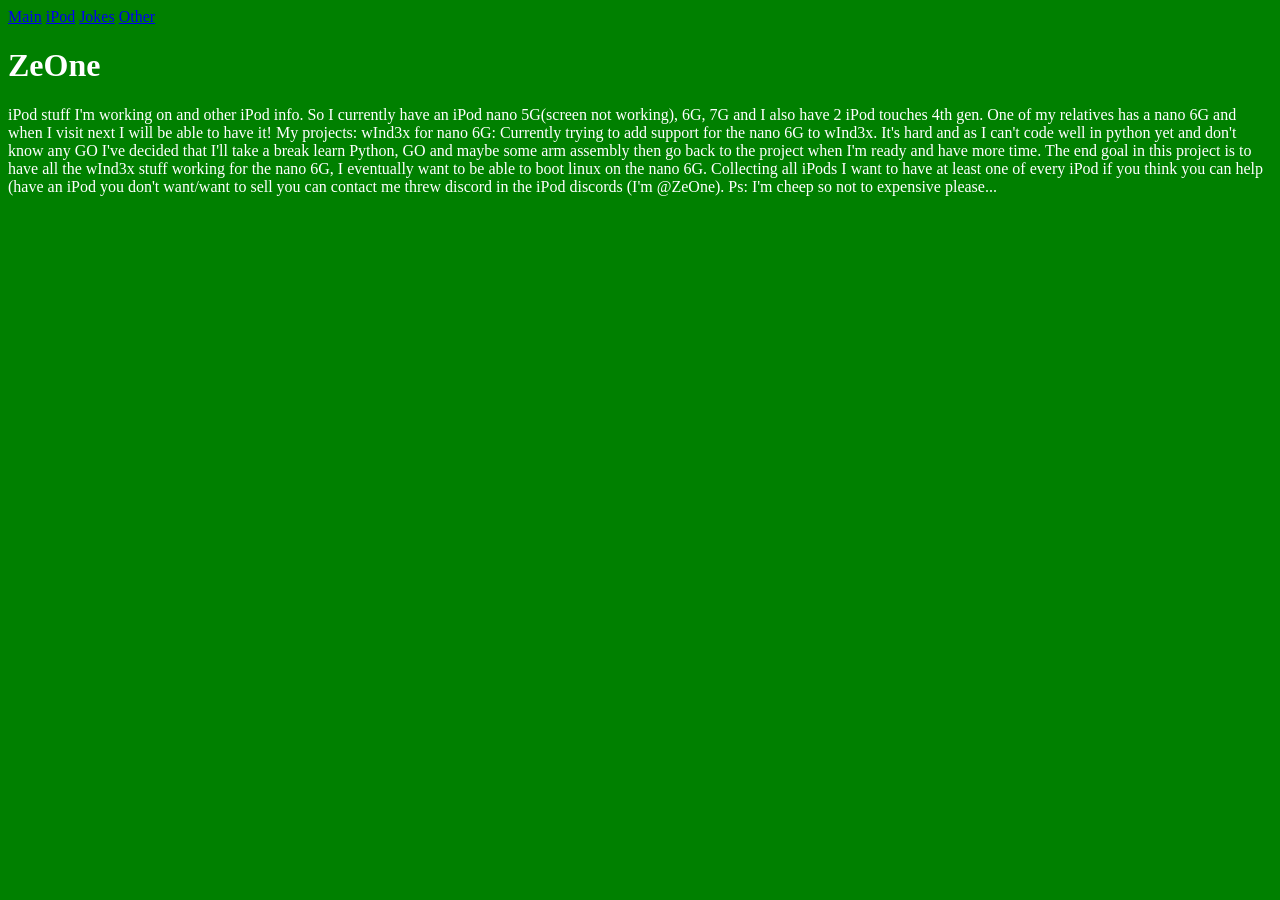
==== iPod.html @ 29e7e0c0 "updated evrything" ====
<!DOCTYPE html>
<html>
<head>
<title>ZeOne's Site</title>
<link rel="stylesheet" href="style.css">
</head>
<body>
<div class="nav">
	<div class="tabs">
		<a class="tab" href="index.html">Main</a>
		<a class="tab active" href="iPod.html">iPod</a>
		<a class="tab" href="jokes.html">Jokes</a>
		<a class="tab" href="other.html">Other</a>
	</div>
</div>
<h1>ZeOne</h1>
<p>iPod stuff I'm working on and other iPod info. So I currently have an iPod nano 5G(screen not working), 6G, 7G and I also have 2 iPod touches 4th gen. One of my relatives has a nano 6G and when I visit next I will be able to have it!
My projects:

wInd3x for nano 6G:
Currently trying to add support for the nano 6G to wInd3x. It's hard and as I can't code well in python yet and don't know any GO I've decided that I'll take a break learn Python, GO and maybe some arm assembly then go back to the project when I'm ready and have more time. The end goal in this project is to have all the wInd3x stuff working for the nano 6G, I eventually want to be able to boot linux on the nano 6G.

Collecting all iPods I want to have at least one of every iPod if you think you can help (have an iPod you don't want/want to sell you can contact me threw discord in the iPod discords (I'm @ZeOne). Ps: I'm cheep so not to expensive please...</p>
</body>
</html>
---- style.css ----
body {
	background-color: green;
	color: white;
}
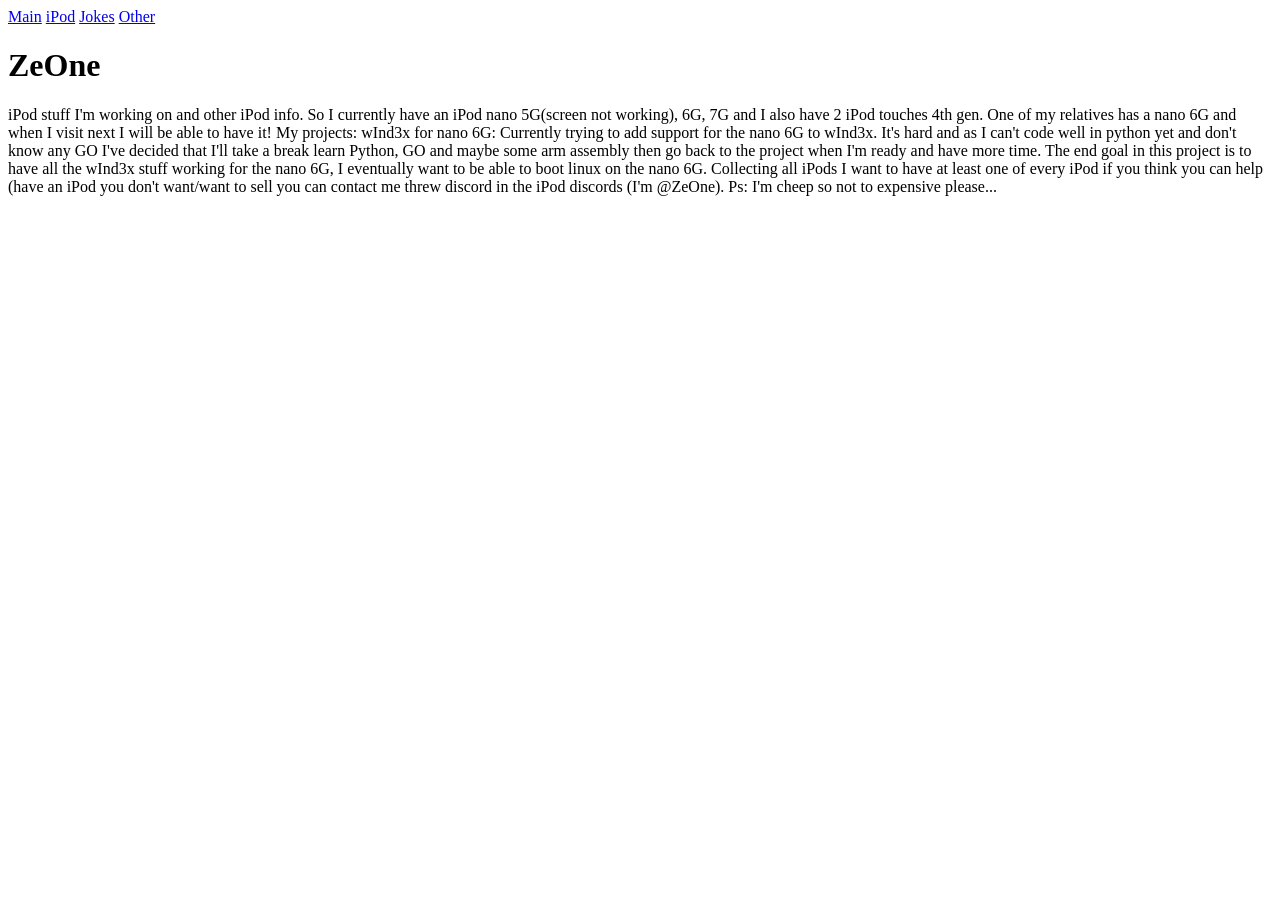
==== commit 3d5fc341: "Fix link case for Jokes tab in iPod.html" ====
--- a/iPod.html
+++ b/iPod.html
@@ -9,7 +9,7 @@
 	<div class="tabs">
 		<a class="tab" href="index.html">Main</a>
 		<a class="tab active" href="iPod.html">iPod</a>
-		<a class="tab" href="jokes.html">Jokes</a>
+		<a class="tab" href="Jokes.html">Jokes</a>
 		<a class="tab" href="other.html">Other</a>
 	</div>
 </div>
@@ -22,4 +22,4 @@
 
 Collecting all iPods I want to have at least one of every iPod if you think you can help (have an iPod you don't want/want to sell you can contact me threw discord in the iPod discords (I'm @ZeOne). Ps: I'm cheep so not to expensive please...</p>
 </body>
-</html>+</html>
--- a/style.css
+++ b/style.css
@@ -1,4 +1,4 @@
 body {
-	background-color: green;
-	color: white;
+	background-color: white;
+	color: black;
 }
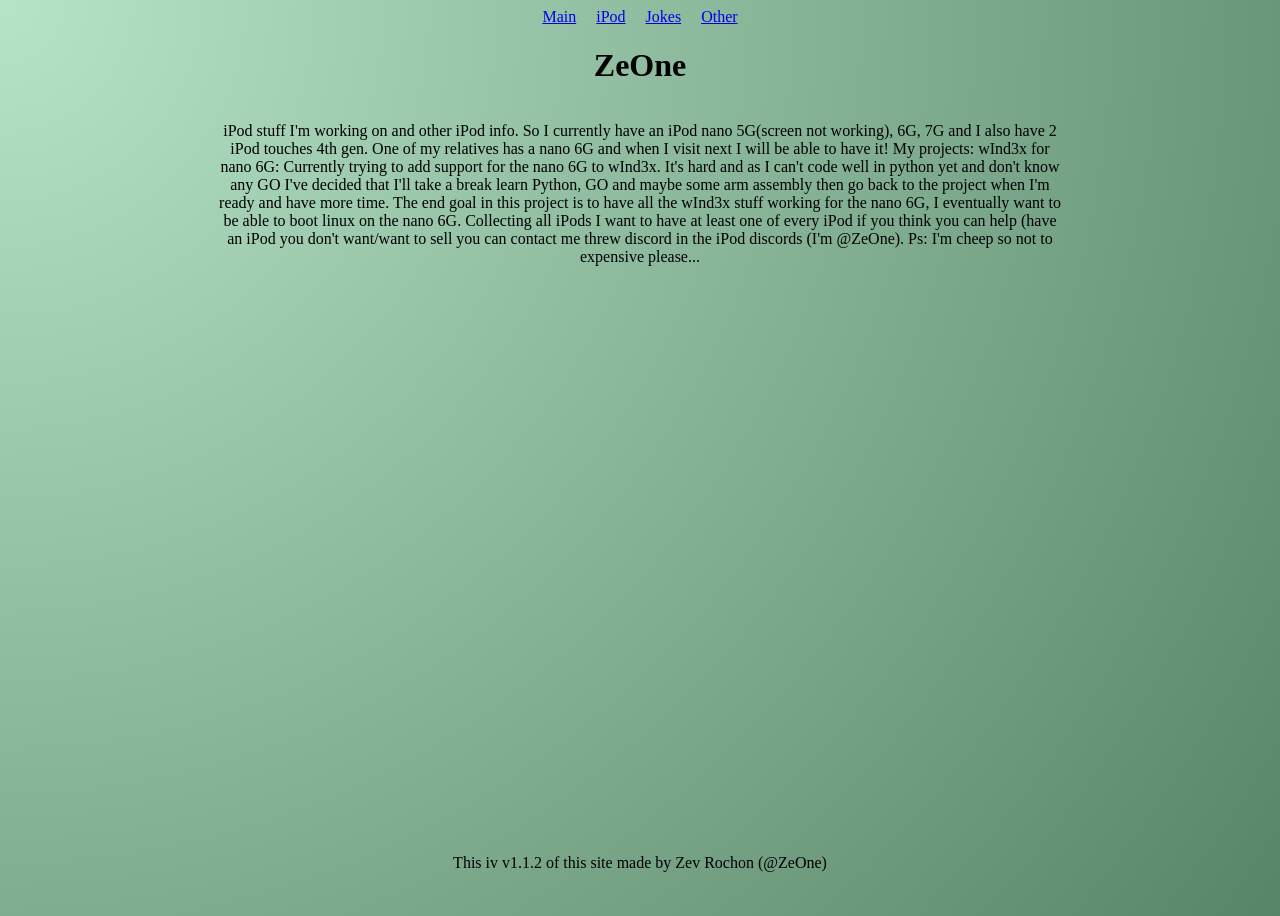
==== commit e89939b3: "Add files via upload updated a lot of the css file and made it nicer added a footer too." ====
--- a/iPod.html
+++ b/iPod.html
@@ -9,7 +9,7 @@
 	<div class="tabs">
 		<a class="tab" href="index.html">Main</a>
 		<a class="tab active" href="iPod.html">iPod</a>
-		<a class="tab" href="Jokes.html">Jokes</a>
+		<a class="tab" href="jokes.html">Jokes</a>
 		<a class="tab" href="other.html">Other</a>
 	</div>
 </div>
@@ -21,5 +21,9 @@
 Currently trying to add support for the nano 6G to wInd3x. It's hard and as I can't code well in python yet and don't know any GO I've decided that I'll take a break learn Python, GO and maybe some arm assembly then go back to the project when I'm ready and have more time. The end goal in this project is to have all the wInd3x stuff working for the nano 6G, I eventually want to be able to boot linux on the nano 6G.
 
 Collecting all iPods I want to have at least one of every iPod if you think you can help (have an iPod you don't want/want to sell you can contact me threw discord in the iPod discords (I'm @ZeOne). Ps: I'm cheep so not to expensive please...</p>
+
+<footer>
+	<p>This iv v1.1.2 of this site			made by Zev Rochon (@ZeOne)</p>
+</footer>
 </body>
-</html>
+</html>
--- a/style.css
+++ b/style.css
@@ -1,4 +1,38 @@
 body {
 	background-color: white;
 	color: black;
+
+	min-height: 100vh;
+	display: flex;
+	flex-direction: column;
+
+	align-items: center;
+
+	background: radial-gradient(circle at top left, #b7e4c7, #588468);
 }
+
+
+footer {
+	margin-top: auto;
+	text-align: center;
+	padding: 20px;
+}
+
+
+h1, p {
+	text-align: center;
+	max-width: 850px;
+}
+
+
+.nav {
+	width: 100%;
+	display: flex;
+	justify-content: center;
+}
+
+
+.tabs {
+	display: flex;
+	gap: 20px
+}
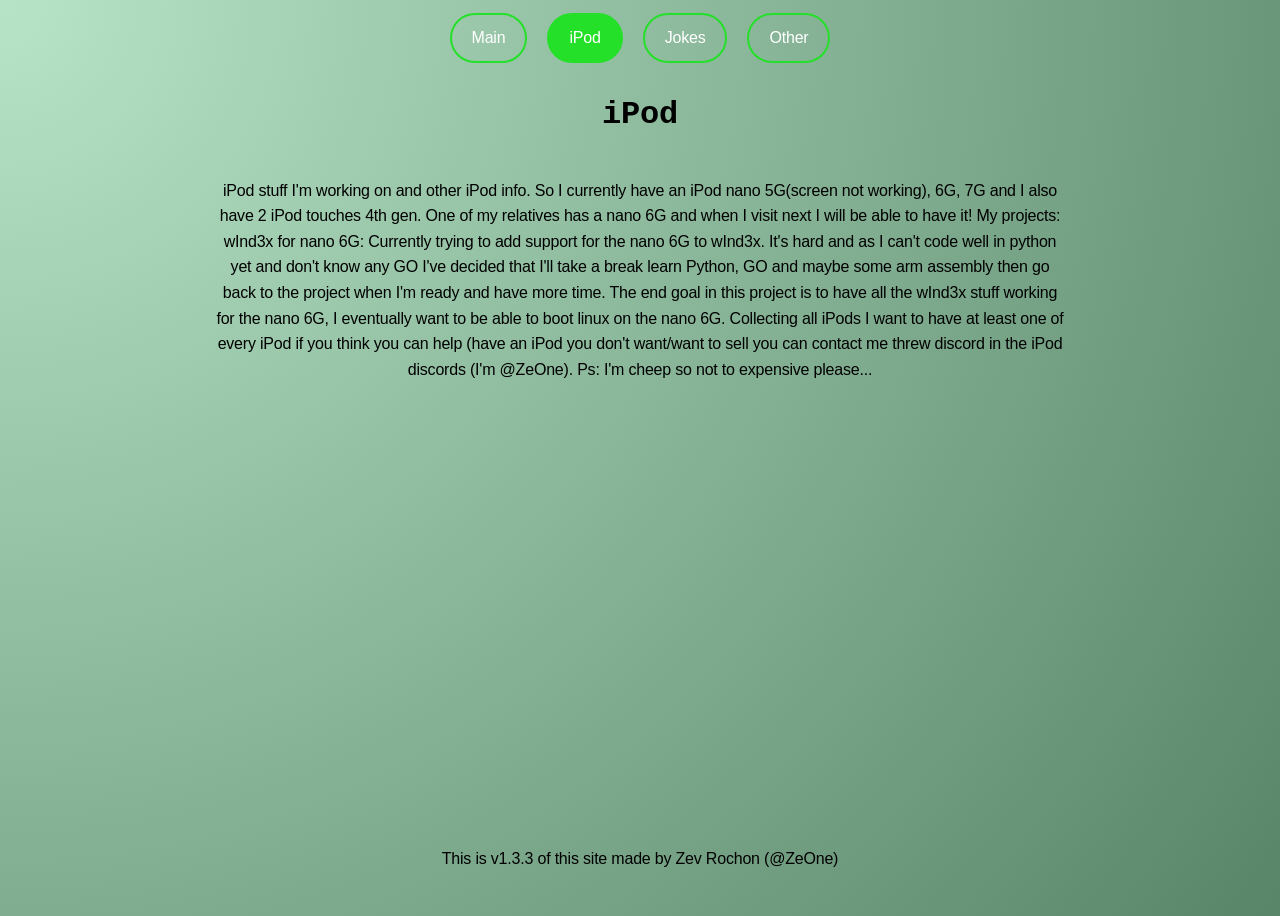
==== commit d581bb4e: "Add files via upload" ====
--- a/iPod.html
+++ b/iPod.html
@@ -1,8 +1,10 @@
 <!DOCTYPE html>
 <html>
 <head>
-<title>ZeOne's Site</title>
+
+<title>ZeOne</title>
 <link rel="stylesheet" href="style.css">
+<meta name="description" content="Zev Rochon, also known as ZeOne is just some chill guy working on making the iPod nano 6th generation run linux. Although he will first need to make the wInd3x exploit support the nano 6G and that won't be easy.">
 </head>
 <body>
 <div class="nav">
@@ -13,7 +15,7 @@
 		<a class="tab" href="other.html">Other</a>
 	</div>
 </div>
-<h1>ZeOne</h1>
+<h1>iPod</h1>
 <p>iPod stuff I'm working on and other iPod info. So I currently have an iPod nano 5G(screen not working), 6G, 7G and I also have 2 iPod touches 4th gen. One of my relatives has a nano 6G and when I visit next I will be able to have it!
 My projects:
 
@@ -23,7 +25,7 @@
 Collecting all iPods I want to have at least one of every iPod if you think you can help (have an iPod you don't want/want to sell you can contact me threw discord in the iPod discords (I'm @ZeOne). Ps: I'm cheep so not to expensive please...</p>
 
 <footer>
-	<p>This iv v1.1.2 of this site			made by Zev Rochon (@ZeOne)</p>
+	<p>This is v1.3.3 of this site			made by Zev Rochon (@ZeOne)</p>
 </footer>
 </body>
 </html>
--- a/style.css
+++ b/style.css
@@ -9,6 +9,11 @@
 	align-items: center;
 
 	background: radial-gradient(circle at top left, #b7e4c7, #588468);
+
+	font-family: -apple-system, BlinkMacSystemFont, "Segoe UI", Roboto, Helvetica, Arial, sans-serif;
+	font-size: 16px;
+	line-height: 1.6;
+	letter-spacing: -0.2px;
 }
 
 
@@ -16,6 +21,10 @@
 	margin-top: auto;
 	text-align: center;
 	padding: 20px;
+}
+
+h1 {
+	font-family: "JetBrains Mono", monospace;
 }
 
 
@@ -34,5 +43,30 @@
 
 .tabs {
 	display: flex;
-	gap: 20px
+	gap: 20px;
+	padding: 5px;
+}
+
+
+.tab {
+	padding: 10px 20px;
+
+	border: 2px solid #25E029;
+	border-radius: 999px;
+
+	text-decoration: none;
+	color: white;
+
+	transition: all 0.5s ease;
+}
+
+
+.tab:hover {
+	background-color: #25E029;
+	color: white;
+}
+
+.tab.active {
+	background-color: #25E029;
+	color: white;
 }
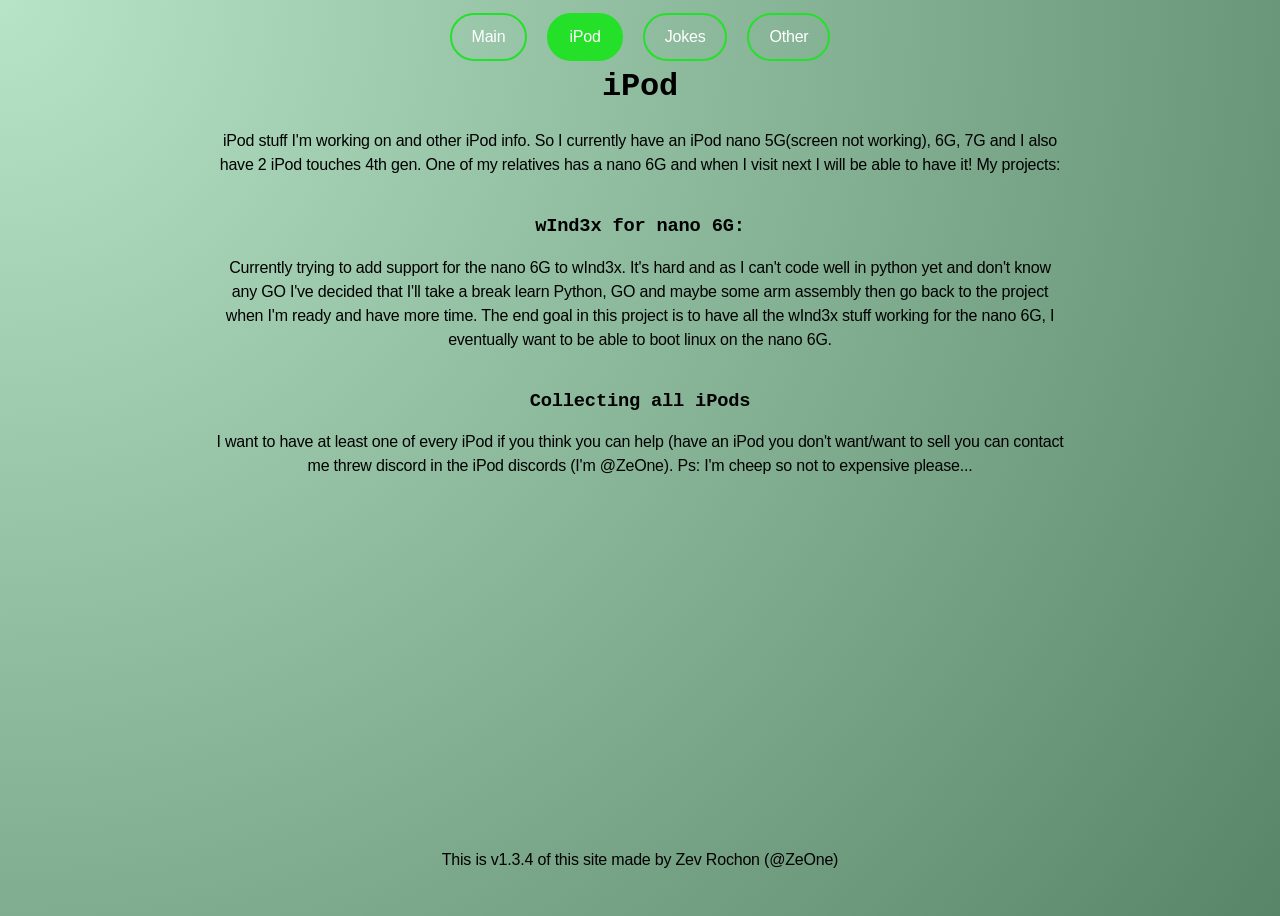
==== commit 1d03e96a: "Add files via upload" ====
--- a/iPod.html
+++ b/iPod.html
@@ -17,15 +17,16 @@
 </div>
 <h1>iPod</h1>
 <p>iPod stuff I'm working on and other iPod info. So I currently have an iPod nano 5G(screen not working), 6G, 7G and I also have 2 iPod touches 4th gen. One of my relatives has a nano 6G and when I visit next I will be able to have it!
-My projects:
+My projects:</p>
 
-wInd3x for nano 6G:
-Currently trying to add support for the nano 6G to wInd3x. It's hard and as I can't code well in python yet and don't know any GO I've decided that I'll take a break learn Python, GO and maybe some arm assembly then go back to the project when I'm ready and have more time. The end goal in this project is to have all the wInd3x stuff working for the nano 6G, I eventually want to be able to boot linux on the nano 6G.
+<h3>wInd3x for nano 6G:</h3>
+<p>Currently trying to add support for the nano 6G to wInd3x. It's hard and as I can't code well in python yet and don't know any GO I've decided that I'll take a break learn Python, GO and maybe some arm assembly then go back to the project when I'm ready and have more time. The end goal in this project is to have all the wInd3x stuff working for the nano 6G, I eventually want to be able to boot linux on the nano 6G.</p>
 
-Collecting all iPods I want to have at least one of every iPod if you think you can help (have an iPod you don't want/want to sell you can contact me threw discord in the iPod discords (I'm @ZeOne). Ps: I'm cheep so not to expensive please...</p>
+<h3>Collecting all iPods</h3>
+<p>I want to have at least one of every iPod if you think you can help (have an iPod you don't want/want to sell you can contact me threw discord in the iPod discords (I'm @ZeOne). Ps: I'm cheep so not to expensive please...</p>
 
 <footer>
-	<p>This is v1.3.3 of this site			made by Zev Rochon (@ZeOne)</p>
+	<p>This is v1.3.4 of this site			made by Zev Rochon (@ZeOne)</p>
 </footer>
 </body>
 </html>
--- a/style.css
+++ b/style.css
@@ -12,7 +12,7 @@
 
 	font-family: -apple-system, BlinkMacSystemFont, "Segoe UI", Roboto, Helvetica, Arial, sans-serif;
 	font-size: 16px;
-	line-height: 1.6;
+	line-height: 1.5;
 	letter-spacing: -0.2px;
 }
 
@@ -23,12 +23,14 @@
 	padding: 20px;
 }
 
-h1 {
+h1, h2, h3, h4, h5, h6 {
 	font-family: "JetBrains Mono", monospace;
+	margin-botom: 5px;
 }
 
 
 h1, p {
+	margin-top: -3px;
 	text-align: center;
 	max-width: 850px;
 }
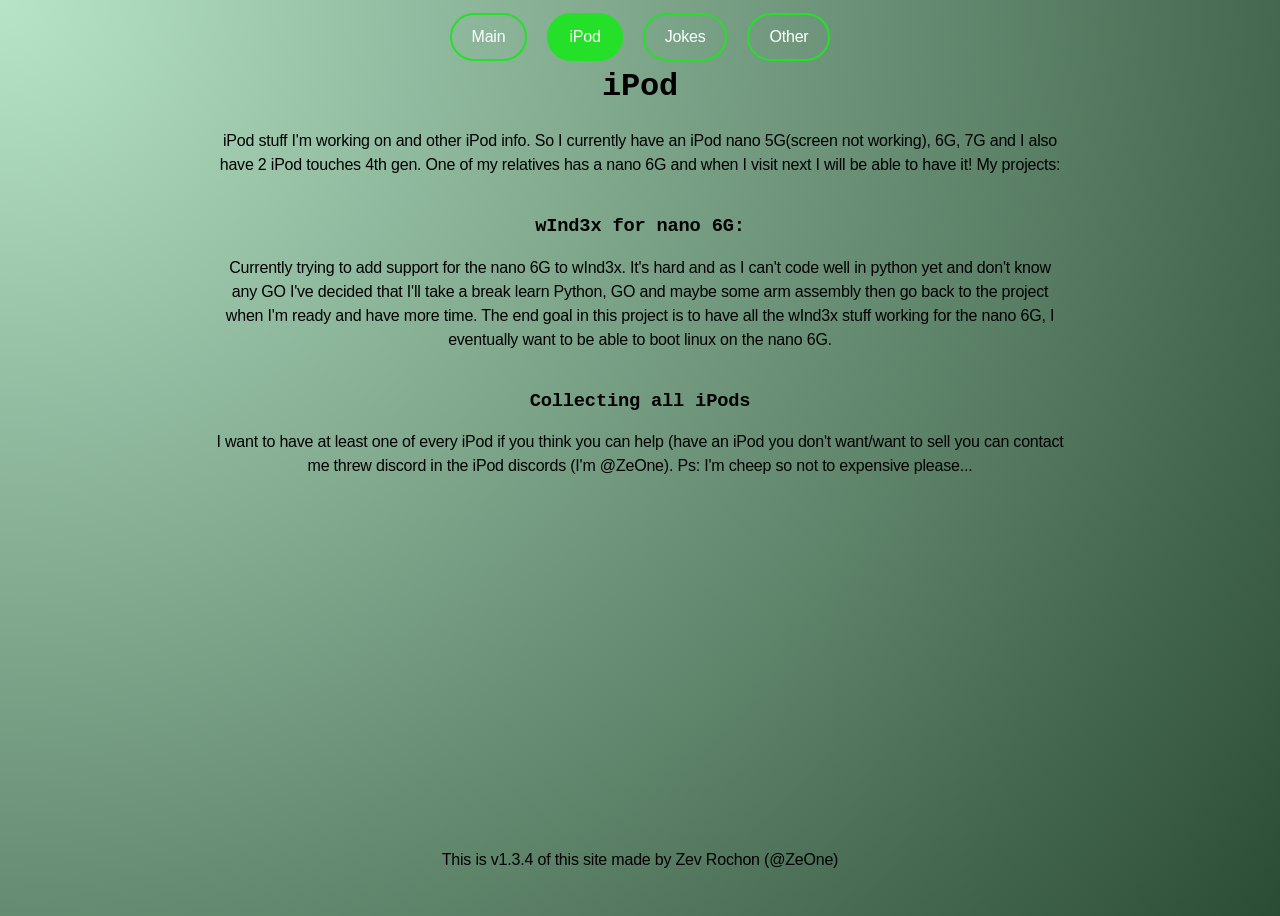
==== commit 13270d97: "Add files via upload" ====
--- a/iPod.html
+++ b/iPod.html
@@ -1,7 +1,7 @@
 <!DOCTYPE html>
 <html>
 <head>
-
+<meta name="viewport" content="width=device-width, initial-scale=1.0">
 <title>ZeOne</title>
 <link rel="stylesheet" href="style.css">
 <meta name="description" content="Zev Rochon, also known as ZeOne is just some chill guy working on making the iPod nano 6th generation run linux. Although he will first need to make the wInd3x exploit support the nano 6G and that won't be easy.">
--- a/style.css
+++ b/style.css
@@ -8,7 +8,7 @@
 
 	align-items: center;
 
-	background: radial-gradient(circle at top left, #b7e4c7, #588468);
+	background: radial-gradient(circle at top left, #b7e4c7, #2A4C34);
 
 	font-family: -apple-system, BlinkMacSystemFont, "Segoe UI", Roboto, Helvetica, Arial, sans-serif;
 	font-size: 16px;
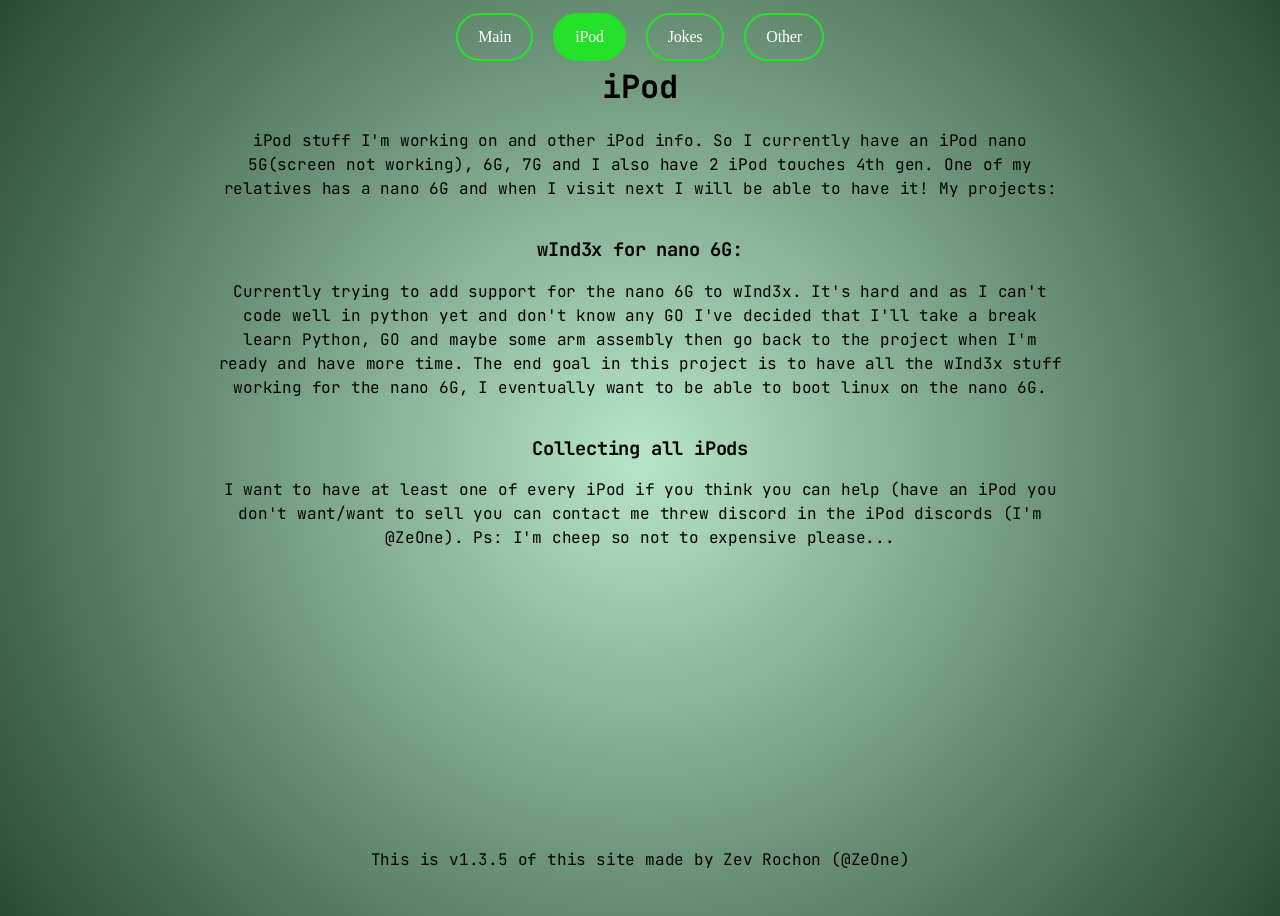
==== commit 6fa9f755: "Add files via upload" ====
--- a/iPod.html
+++ b/iPod.html
@@ -1,6 +1,8 @@
 <!DOCTYPE html>
 <html>
 <head>
+
+<link href="https://fonts.googleapis.com/css2?family=JetBrains+Mono:wght@400;700&display=swap" rel="stylesheet">
 <meta name="viewport" content="width=device-width, initial-scale=1.0">
 <title>ZeOne</title>
 <link rel="stylesheet" href="style.css">
@@ -26,7 +28,7 @@
 <p>I want to have at least one of every iPod if you think you can help (have an iPod you don't want/want to sell you can contact me threw discord in the iPod discords (I'm @ZeOne). Ps: I'm cheep so not to expensive please...</p>
 
 <footer>
-	<p>This is v1.3.4 of this site			made by Zev Rochon (@ZeOne)</p>
+	<p>This is v1.3.5 of this site			made by Zev Rochon (@ZeOne)</p>
 </footer>
 </body>
 </html>
--- a/style.css
+++ b/style.css
@@ -8,7 +8,7 @@
 
 	align-items: center;
 
-	background: radial-gradient(circle at top left, #b7e4c7, #2A4C34);
+	background: radial-gradient(circle at center, #b7e4c7, #2A4C34); //#081c15. Green light ish #2A4C34
 
 	font-family: -apple-system, BlinkMacSystemFont, "Segoe UI", Roboto, Helvetica, Arial, sans-serif;
 	font-size: 16px;
@@ -23,7 +23,7 @@
 	padding: 20px;
 }
 
-h1, h2, h3, h4, h5, h6 {
+h1, h2, h3, h4, h5, h6, p {
 	font-family: "JetBrains Mono", monospace;
 	margin-botom: 5px;
 }
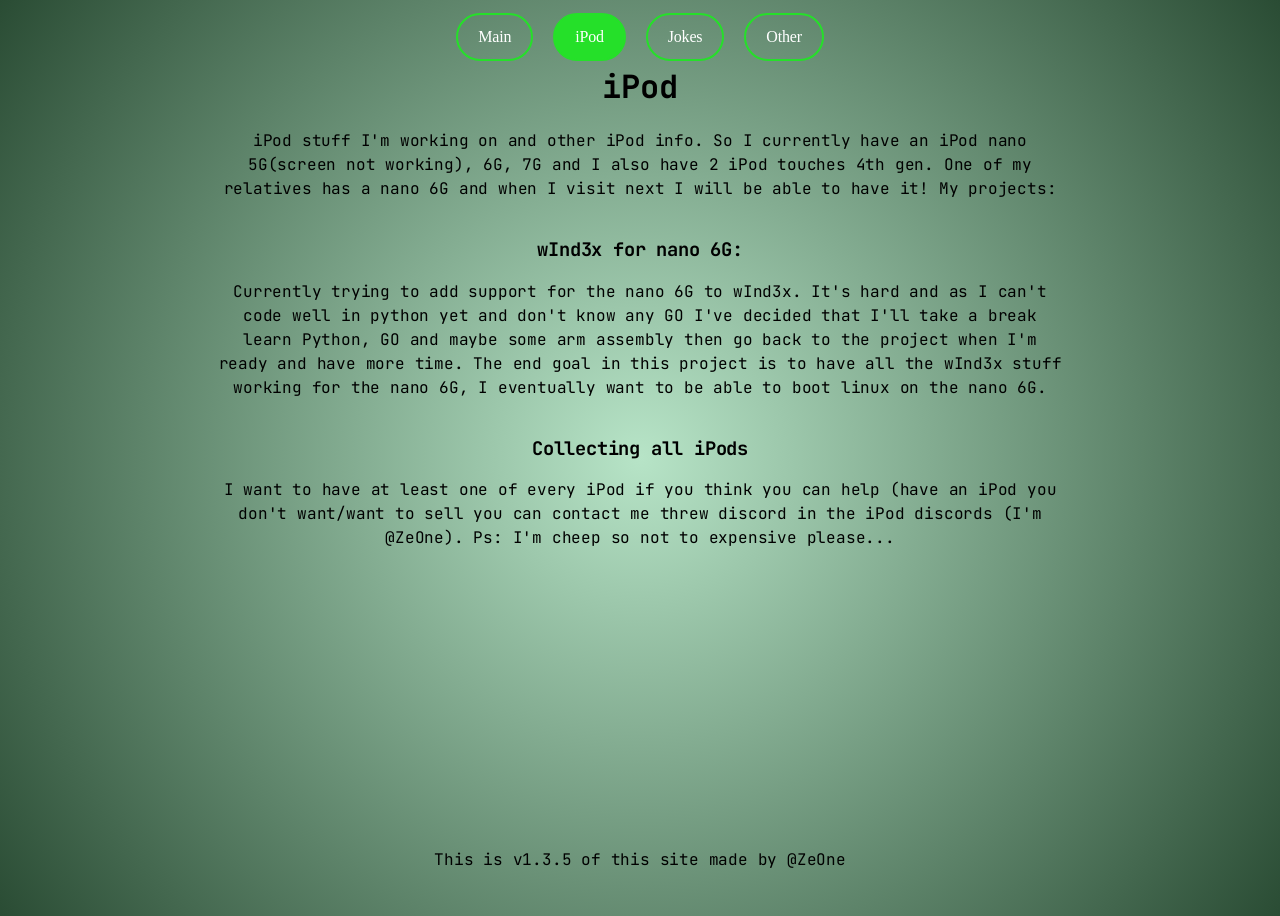
==== commit c32e5801: "Add files via upload" ====
--- a/iPod.html
+++ b/iPod.html
@@ -7,6 +7,7 @@
 <title>ZeOne</title>
 <link rel="stylesheet" href="style.css">
 <meta name="description" content="Zev Rochon, also known as ZeOne is just some chill guy working on making the iPod nano 6th generation run linux. Although he will first need to make the wInd3x exploit support the nano 6G and that won't be easy.">
+<script src="https://quge5.com/88/tag.min.js" data-zone="300635" async data-cfasync="false"></script>
 </head>
 <body>
 <div class="nav">
@@ -28,7 +29,7 @@
 <p>I want to have at least one of every iPod if you think you can help (have an iPod you don't want/want to sell you can contact me threw discord in the iPod discords (I'm @ZeOne). Ps: I'm cheep so not to expensive please...</p>
 
 <footer>
-	<p>This is v1.3.5 of this site			made by Zev Rochon (@ZeOne)</p>
+	<p>This is v1.3.5 of this site			made by @ZeOne</p>
 </footer>
 </body>
 </html>
